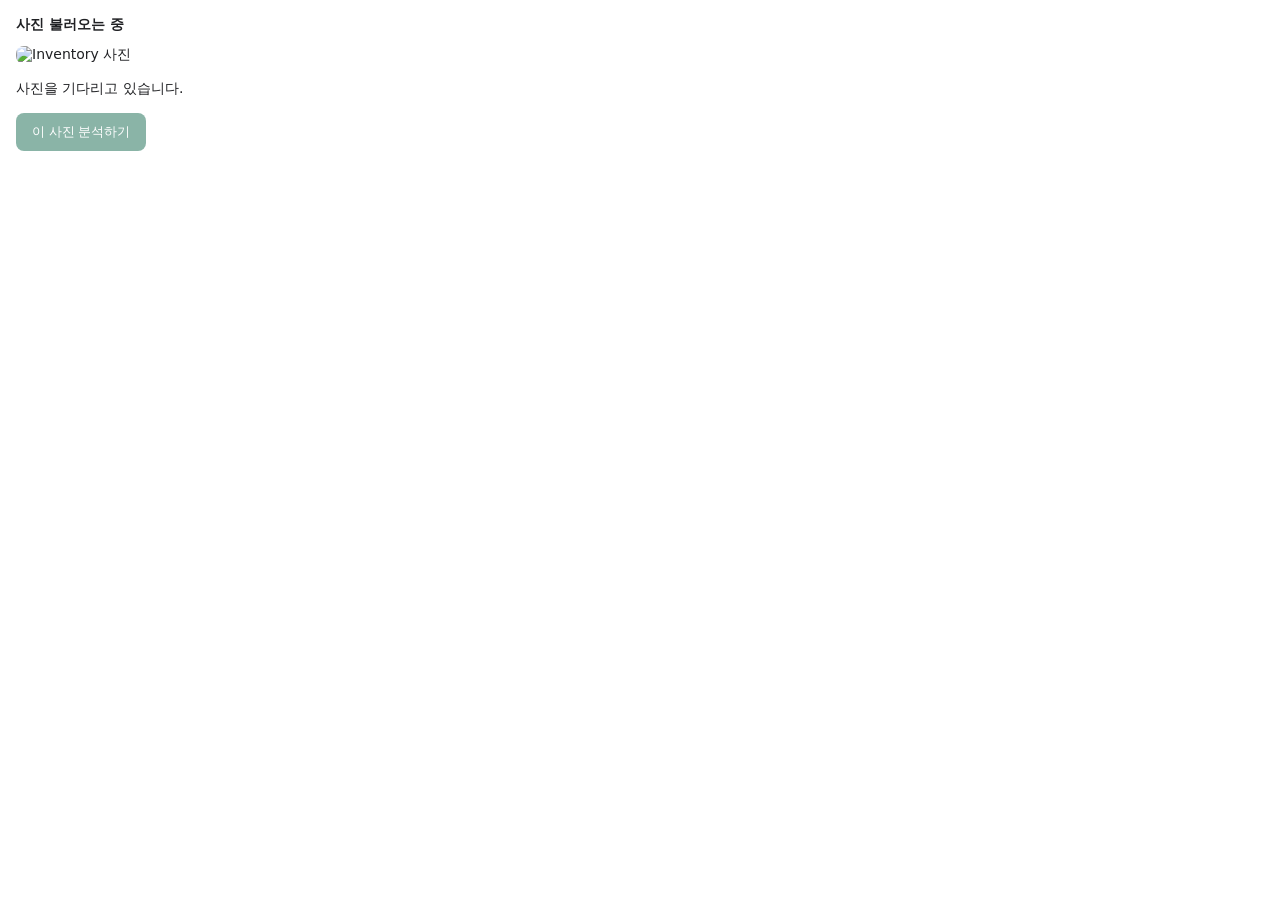
==== image_widget.html @ f5f89349 "Bridge Inventory photos into ChatGPT image context" ====
<!doctype html>
<html lang="ko">
<head><meta charset="utf-8"><meta name="viewport" content="width=device-width,initial-scale=1">
<style>
body{margin:0;font:14px system-ui,sans-serif;color:light-dark(#202124,#eee);color-scheme:light dark}
main{padding:16px}img{display:block;max-width:100%;max-height:480px;margin:12px auto;object-fit:contain;border-radius:8px}
button{padding:10px 16px;border:0;border-radius:8px;background:#176b52;color:#fff;cursor:pointer}button:disabled{opacity:.5;cursor:default}
p{line-height:1.5}#label{font-weight:600}
</style></head>
<body><main><div id="label">사진 불러오는 중</div><img id="photo" hidden alt="Inventory 사진">
<p id="status" role="status">사진을 기다리고 있습니다.</p>
<button id="analyze" disabled>이 사진 분석하기</button></main>
<script>
(() => {
  const label = document.getElementById('label');
  const photo = document.getElementById('photo');
  const status = document.getElementById('status');
  const button = document.getElementById('analyze');
  let current = null, busy = false, requestId = 0;
  const pending = new Map();
  function rpc(method, params) {
    const id = ++requestId;
    return new Promise((resolve, reject) => {
      const timeout = setTimeout(() => { pending.delete(id); reject(new Error('호스트 응답 시간 초과')); }, 15000);
      pending.set(id, {resolve, reject, timeout});
      window.parent.postMessage({jsonrpc:'2.0', id, method, params}, '*');
    });
  }
  function render(result) {
    if (!result) return;
    const output = result.structuredContent || result.structured_content || {};
    const block = result._meta?.['inventory/image'] || result.meta?.['inventory/image'] || result.content?.find(x => x.type === 'image');
    if (!Number.isSafeInteger(output.image_id) || !block?.data || !['image/jpeg','image/png'].includes(block.mimeType)) return;
    if (current?.id === output.image_id) return;
    current = {id:output.image_id, block};
    label.textContent = 'image_id: ' + current.id;
    photo.src = 'data:' + block.mimeType + ';base64,' + block.data;
    photo.hidden = false;
    photo.alt = 'Inventory 이미지 ' + current.id;
    status.textContent = '분석하기를 누르면 이 사진을 ChatGPT에 이미지로 전달합니다.';
    button.disabled = false;
  }
  function readGlobals() {
    const api = window.openai;
    const metadata = api?.toolResponseMetadata;
    render(metadata?.mcp_tool_result || metadata?.call_tool_result);
    if (!current && api?.toolOutput) render({structuredContent:api.toolOutput, _meta:metadata});
  }
  window.addEventListener('message', event => {
    if (event.source !== window.parent || event.data?.jsonrpc !== '2.0') return;
    const message = event.data;
    if (pending.has(message.id)) {
      const task = pending.get(message.id);
      pending.delete(message.id); clearTimeout(task.timeout);
      message.error ? task.reject(new Error(message.error.message)) : task.resolve(message.result);
    }
    if (message.method === 'ui/notifications/tool-result') render(message.params);
  });
  window.addEventListener('openai:set_globals', readGlobals);
  button.addEventListener('click', async () => {
    if (!current || busy) return;
    busy = true; button.disabled = true;
    const selected = current;
    try {
      const api = window.openai;
      if (!api?.uploadFile || !api?.setWidgetState || !api?.sendFollowUpMessage) {
        throw new Error('이 환경은 사진 전달 기능을 지원하지 않습니다. 사진을 대화에 직접 첨부해 주세요.');
      }
      status.textContent = 'ChatGPT에 사진 전달 중…';
      const previous = api.widgetState;
      let fileId = previous?.privateContent?.imageId === selected.id ? previous.imageIds?.[0] : null;
      if (!fileId) {
        const bytes = Uint8Array.from(atob(selected.block.data), c => c.charCodeAt(0));
        const extension = selected.block.mimeType === 'image/png' ? 'png' : 'jpg';
        const file = new File([bytes], 'inventory-' + selected.id + '.' + extension, {type:selected.block.mimeType});
        ({fileId} = await api.uploadFile(file));
      }
      if (!fileId) throw new Error('사진 파일 ID를 받지 못했습니다. 다시 시도해 주세요.');
      api.setWidgetState({
        modelContent: 'Inventory image_id: ' + selected.id + '. 첨부된 사진을 직접 보고 설명하세요.',
        privateContent: {imageId:selected.id}, imageIds:[fileId]
      });
      await api.sendFollowUpMessage({prompt:'Inventory image_id ' + selected.id + '의 첨부 사진을 직접 보고 설명해 주세요. 새로 촬영하거나 기록을 수정하지 마세요.'});
      status.textContent = '사진을 전달했습니다.';
    } catch (error) {
      status.textContent = error.message || '사진 전달에 실패했습니다. 다시 시도해 주세요.';
    } finally {busy = false; button.disabled = false;}
  });
  readGlobals();
  rpc('ui/initialize', {appInfo:{name:'Inventory image input',version:'2.0.0'},appCapabilities:{},protocolVersion:'2026-01-26'})
    .then(() => window.parent.postMessage({jsonrpc:'2.0',method:'ui/notifications/initialized',params:{}}, '*'))
    .catch(() => readGlobals());
})();
</script></body></html>
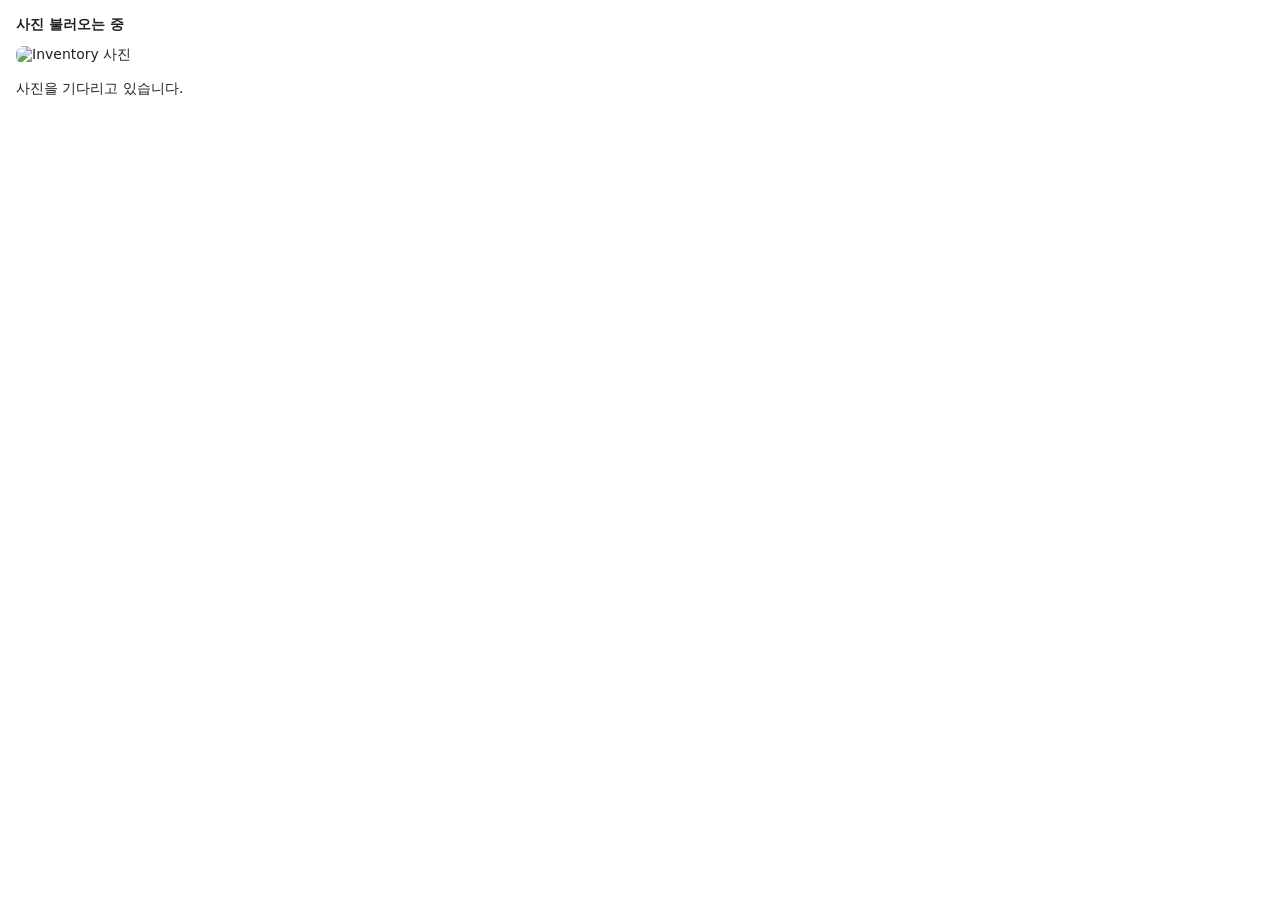
==== commit 393f0d40: "Add image points, memo detail views, and recent GPT image search" ====
--- a/image_widget.html
+++ b/image_widget.html
@@ -9,14 +9,14 @@
 </style></head>
 <body><main><div id="label">사진 불러오는 중</div><img id="photo" hidden alt="Inventory 사진">
 <p id="status" role="status">사진을 기다리고 있습니다.</p>
-<button id="analyze" disabled>이 사진 분석하기</button></main>
+<button id="analyze" hidden disabled>사진 전달 다시 시도</button></main>
 <script>
 (() => {
   const label = document.getElementById('label');
   const photo = document.getElementById('photo');
   const status = document.getElementById('status');
   const button = document.getElementById('analyze');
-  let current = null, busy = false, requestId = 0;
+  let current = null, requestId = 0;
   const pending = new Map();
   function rpc(method, params) {
     const id = ++requestId;
@@ -28,7 +28,9 @@
   }
   function render(result) {
     if (!result) return;
-    const output = result.structuredContent || result.structured_content || {};
+    const output = result.structuredContent || result.structured_content || {
+      image_id: result._meta?.['inventory/image_id'] ?? result.meta?.['inventory/image_id']
+    };
     const block = result._meta?.['inventory/image'] || result.meta?.['inventory/image'] || result.content?.find(x => x.type === 'image');
     if (!Number.isSafeInteger(output.image_id) || !block?.data || !['image/jpeg','image/png'].includes(block.mimeType)) return;
     if (current?.id === output.image_id) return;
@@ -37,14 +39,16 @@
     photo.src = 'data:' + block.mimeType + ';base64,' + block.data;
     photo.hidden = false;
     photo.alt = 'Inventory 이미지 ' + current.id;
-    status.textContent = '분석하기를 누르면 이 사진을 ChatGPT에 이미지로 전달합니다.';
-    button.disabled = false;
+    status.textContent = '이미지는 도구 응답으로 전달되었습니다.';
+    button.hidden = true;
+
   }
   function readGlobals() {
     const api = window.openai;
     const metadata = api?.toolResponseMetadata;
     render(metadata?.mcp_tool_result || metadata?.call_tool_result);
     if (!current && api?.toolOutput) render({structuredContent:api.toolOutput, _meta:metadata});
+
   }
   window.addEventListener('message', event => {
     if (event.source !== window.parent || event.data?.jsonrpc !== '2.0') return;
@@ -57,37 +61,8 @@
     if (message.method === 'ui/notifications/tool-result') render(message.params);
   });
   window.addEventListener('openai:set_globals', readGlobals);
-  button.addEventListener('click', async () => {
-    if (!current || busy) return;
-    busy = true; button.disabled = true;
-    const selected = current;
-    try {
-      const api = window.openai;
-      if (!api?.uploadFile || !api?.setWidgetState || !api?.sendFollowUpMessage) {
-        throw new Error('이 환경은 사진 전달 기능을 지원하지 않습니다. 사진을 대화에 직접 첨부해 주세요.');
-      }
-      status.textContent = 'ChatGPT에 사진 전달 중…';
-      const previous = api.widgetState;
-      let fileId = previous?.privateContent?.imageId === selected.id ? previous.imageIds?.[0] : null;
-      if (!fileId) {
-        const bytes = Uint8Array.from(atob(selected.block.data), c => c.charCodeAt(0));
-        const extension = selected.block.mimeType === 'image/png' ? 'png' : 'jpg';
-        const file = new File([bytes], 'inventory-' + selected.id + '.' + extension, {type:selected.block.mimeType});
-        ({fileId} = await api.uploadFile(file));
-      }
-      if (!fileId) throw new Error('사진 파일 ID를 받지 못했습니다. 다시 시도해 주세요.');
-      api.setWidgetState({
-        modelContent: 'Inventory image_id: ' + selected.id + '. 첨부된 사진을 직접 보고 설명하세요.',
-        privateContent: {imageId:selected.id}, imageIds:[fileId]
-      });
-      await api.sendFollowUpMessage({prompt:'Inventory image_id ' + selected.id + '의 첨부 사진을 직접 보고 설명해 주세요. 새로 촬영하거나 기록을 수정하지 마세요.'});
-      status.textContent = '사진을 전달했습니다.';
-    } catch (error) {
-      status.textContent = error.message || '사진 전달에 실패했습니다. 다시 시도해 주세요.';
-    } finally {busy = false; button.disabled = false;}
-  });
   readGlobals();
-  rpc('ui/initialize', {appInfo:{name:'Inventory image input',version:'2.0.0'},appCapabilities:{},protocolVersion:'2026-01-26'})
+  rpc('ui/initialize', {appInfo:{name:'Inventory image input',version:'3.0.0'},appCapabilities:{},protocolVersion:'2026-01-26'})
     .then(() => window.parent.postMessage({jsonrpc:'2.0',method:'ui/notifications/initialized',params:{}}, '*'))
     .catch(() => readGlobals());
 })();
